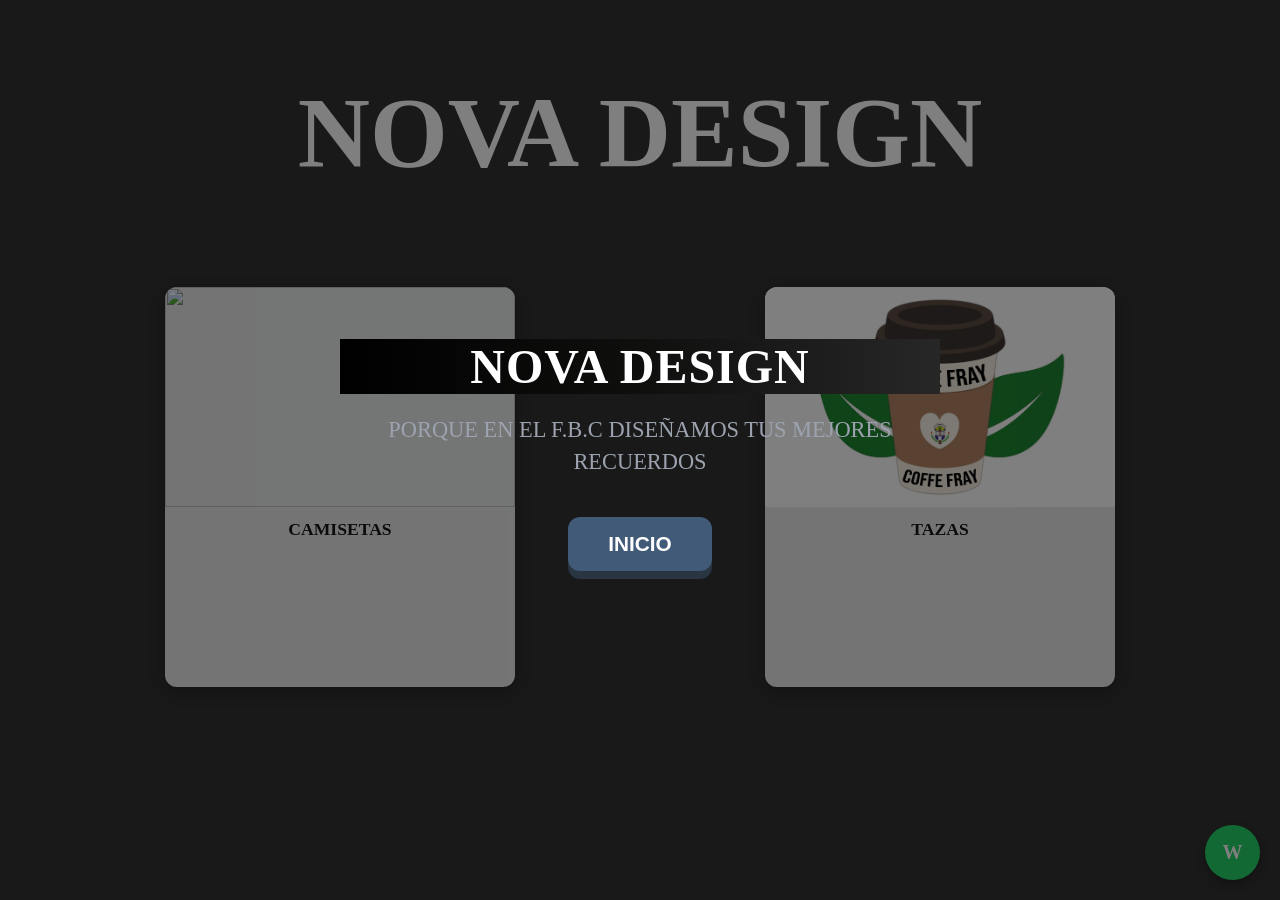
==== HTML/index.html @ 54a17a16 "primer subida" ====
<!DOCTYPE html>
<html lang="es">
<body>
    <div id="intro-screen">
        <div class="intro-content">
           <!---- <div class="intro-logo">
                <img src="ima/logoofivcial del proyecto.jpeg" alt="Logo nova design"</div>-->
            <h1 class="intro-title">NOVA DESIGN</h1>
            <p class="intro-slogan">PORQUE EN EL F.B.C DISEÑAMOS TUS MEJORES RECUERDOS</p>

            <button class="intro-btn" 
                onclick='
             document.getElementById("intro-screen").style.display = "none";
             document.getElementById("main-page").style.display = "block";
  '>
             INICIO
            </button>
        </div>
    </div>
<head>
    <meta charset="UTF-8">
    <meta name="viewport" content="width=device-width, initial-scale=1.0">
    <title>Nova dresign</title>
    <link rel="shortcut icon" href="blob:https://web.whatsapp.com/af030d30-0095-420b-85f1-4673d0466e6e"
        type="image/x-icon">
    <link rel="stylesheet" href="style.css/styleprincipal.css">
    <link rel="stylesheet" href="https://cdnjs.cloudflare.com/ajax/libs/font-awesome/6.2.1/css/all.min.css">
    <link
      rel="shortcut icon"
      href="ima/logoofivcial del proyecto.jpeg"
      type="image/x-icon">
</head>
<div id="container">
        <div class="Titulo">
        <h1>NOVA DESIGN</h1>
        </div>
    
     <div class="botones-flotantes">
    <a href="https://wa.me/+50432146044" target="_blank" class="btn-flotante whatsapp">
        W
    </a>
    <!--
    <a href="https://www.facebook.com/InstitutoFrayBartolomeDeLasCasas" target="_blank" class="btn-flotante facebook">
        F
    </a>
    -->
</div>

      <!-ACA REDES SOCIALEDS-->


<!--COLUMNAS-->
<div class="container">

<div class="grid">
    <a href="pagina1.html" class="box">
        <img src="https://i.pinimg.com/736x/1e/e7/34/1ee734735c4d3c46784f5e6ba01d0889.jpg">
        <p>CAMISETAS</p>
    </a>

    <a href="pagina2tazas.html" class="box">
        <img src="ima/taza1.jpeg">
        <p>TAZAS</p>
    </a>
    <!--
    <a href="paginasudadera1.html" class="box">
        <img src="https://i.pinimg.com/736x/ae/ed/32/aeed32429265b574900ee085a0743a40.jpg">
        <p>SUDADERAS</p>
    </a>
    -->
    <!--
    <a href="paginallaveros1.html" class="box">
        <img src="https://i.pinimg.com/736x/8f/51/81/8f5181c52d2bcf01a1345d360047ee7d.jpg">
        <p>LLAVEROS</p>
    </a>
    -->
    <!--
    <a href="paginagorra1.html" class="box">
        <img src="https://i.pinimg.com/736x/11/35/14/113514abd2e6f5d92deb2eb5db6572f6.jpg">
        <p>GORRAS</p>
    </a>
    -->
    </div>
</div>


     </div>
     </body>
    </html>
---- HTML/style.css/styleprincipal.css ----
body {
    background-color: rgb(50, 50, 51);
}
/* Inicio para el boton */
      #intro-screen {
        position: fixed;
        top: 0;
        left: 0;
        right: 0;
        bottom: 0;
        inset: 0;
        background-image: url('https://i.pinimg.com/736x/35/80/70/358070b7f7a3857e5cbe7daeab0eca86.jpg');
        background-size: cover;
        background-position: center;
        background-repeat: no-repeat;
        display: flex;
        align-items: center;
        justify-content: center;
        z-index: 9999;
      }
      #intro-screen::before {
        content: '';
        position: absolute;
        inset: 0;
        background: rgba(0,0,0,0.5);
        z-index: 1;
      }
        .intro-content {
        position: relative;
        z-index: 2;
        text-align: center;
        color: white;
        padding: 2rem;
        max-width: 90%;
      }
      .intro-logo {
        width: 180px;
        height: 180px;
        margin: 0 auto 1.5rem;
        background: transparent;

        .intro-logo img {
            width: 100%;
            height: 100%;
            object-fit: contain;
            border-radius: 20px;
            box-shadow: 0 10px 30px rgba(0,0,0,0.5);
        }

      }
      .intro-title {
        font-size: 150px;
        margin: 0.5rem 0 1rem;
        background: linear-gradient(90deg, #000000, #0f0f0e, #272728);
        letter-spacing: 1px;
      }
      .intro-slogan {
        font-size: 1.45rem;
        color: #9ca3af;
        margin: 1.5rem 0 3.5rem;
        line-height: 1.4;
        max-width: 600px;
        margin-left: auto;
        margin-right: auto;
        }
        .intro-btn {
            padding: 1.1rem;
            font-size: 1.35rem;
            font-weight: 600;
            background: #415a77;
            color: white;
            border: none;
            border-radius: 12px;
            cursor: pointer;
            transition: all 0.35s aese;
            box-shadow: 0 8px rgba(65, 90, 119, 0.45);
        }
        .intro-btn:hover {
            background: #778da9;
            transform: translateY(-4px);
            box-shadow: 0 16px 40px rgba(119, 141, 169, 0.6);
        }
        #main-page {
            display: none;
        }
        #main-page {
            opacity: 0;
            transition: opacity 0.8s ease;
        }
        #main-page[style*="block"]{
            opacity: 1;
        }







      /*titulo */
        .Titulo {
            display: flex; 
            font-family: Georgia; 
            justify-content: center; 
            color: white; 
            font-size: 50px;   
        }

        .grid {
            display: grid;
            grid-template-columns: repeat(3, 300px);
            gap: 50px;
            justify-content: center;
            margin-top: 20px;
            font-family: 'Franklin Gothic Medium';
            font-size: 25px;
            
        }

        .box {
            height: 400px;
            background: #f1f5f9;
            border-radius: 25px;
            text-decoration: none;
            color: rgb(23, 23, 22);
            display: flex;
            flex-direction: column;
            overflow: hidden;
            transform: transform 0.2s, box-shadow 0.2s;
        }

        .box:hover {
            transform: scale(1.02);
            box-shadow: 0 10px 20px rgba(0, 0, 0, 0. 15);
        }

        .box img {
            width: 100%;
            height: 70%;
            object-fit: cover;
        }

        .box p {
            text-align: center;
            margin: auto;
            font-weight: bold;
        }

.botones-flotantes {
    position: fixed;
    bottom: 20px;
    right: 20px;
    display: flex;
    flex-direction: column;
    gap: 15px;
}

.btn-flotante {
    width: 55px;
    height: 55px;
    border-radius: 50%;
    color: white;
    display: flex;
    justify-content: center;
    align-items: center;
    font-weight: bold;
    text-decoration: none;
    font-size: 20px;
    box-shadow: 0 4px 10px rgba(0,0,0,0.3);
    transition: 0.3s;
}

.whatsapp {
    background-color: #25D366;
}

.facebook {
    background-color: #1877F2;
}

.btn-flotante:hover {
    transform: scale(1.1);
}

/* RESPONSIVE - hace que se vea bien en celular */

* {
  box-sizing: border-box;
}

img {
  max-width: 100%;
  height: auto;
}

/* Contenedor principal (centra y limita ancho) */
.container {
  width: 100%;
  max-width: 1200px;
  margin: 0 auto;
  padding: 0 15px;
}

/* La pantalla de bienvenida (intro) */
#intro-screen {
  background-size: cover;
  background-position: center;
  padding: 20px;
}

.intro-title {
  font-size: 3rem;  /* tamaño base */
  margin: 10px 0;
  text-align: center;
}

.intro-slogan {
  font-size: 1.4rem;
  margin: 20px 0 40px;
  text-align: center;
}

.intro-btn {
  padding: 15px 40px;
  font-size: 1.3rem;
}

/* Las columnas (grid) */
.grid {
  display: flex;
  flex-wrap: wrap;
  gap: 20px;
  justify-content: center;
  margin: 30px 0;
}

.box {
  flex: 1 1 280px;
  min-width: 280px;
  max-width: 350px;
  text-align: center;
  border-radius: 12px;
  overflow: hidden;
}

.box img {
  width: 100%;
  height: 220px;
  object-fit: cover;
}

.box p {
  padding: 10px;
  font-weight: bold;
  margin: 0;
}

/* En celular (menos de 768px): todo vertical y más pequeño */
@media (max-width: 768px) {
  .container {
    padding: 0 10px;
  }

  .intro-title {
    font-size: 2.2rem !important;
  }

  .intro-slogan {
    font-size: 1.1rem !important;
  }

  .intro-btn {
    width: 100%;
    max-width: 300px;
    padding: 12px;
    font-size: 1.1rem;
  }

  .grid {
    flex-direction: column;
    align-items: center;
  }

  .box {
    flex: 1 1 100%;
    min-width: 100%;
    max-width: 100%;
  }

  .box img {
    height: 180px;  /* imágenes más pequeñas en celular */
  }
}
/* ============================================= */

.container {
  width: 100%;
  max-width: 1200px;
  margin: 0 auto;
  padding: 0 10px;
}

.grid {
  display: grid;
  grid-template-columns: repeat(auto-fit, minmax(280px, 1fr)); /* columnas automáticas */
  gap: 20px;                  /* espacio entre tarjetas */
  justify-items: center;      /* centra las tarjetas */
  margin: 30px 0;
}

.box {
  width: 100%;
  max-width: 350px;           /* máximo ancho de cada tarjeta en PC */
  background: #e9eaeb; /*se lo cambie estaba en gris*/
  border-radius: 12px;
  overflow: hidden;
  box-shadow: 0 4px 15px rgba(0,0,0,0.3);
  transition: transform 0.3s;
  text-align: center;
}

.box:hover {
  transform: scale(1.05);
}

.box img {
  width: 100%;
  height: 220px;              /* altura fija para uniformidad */
  object-fit: cover;          /* la foto se ajusta sin distorsionarse */
  object-position: center;
}

.box p {
  padding: 12px;
  margin: 0;
  font-weight: bold;
  font-size: 1.1rem;
}

/* En celulares y tabletas pequeñas: 1 columna (vertical) */
@media (max-width: 768px) {
  .grid {
    grid-template-columns: 1fr;   /* solo 1 columna */
    gap: 25px;
  }

  .box {
    max-width: 100%;
  }

  .box img {
    height: 200px;              /* un poquito más pequeño en móvil */
  }

  .intro-title {
    font-size: 1.4rem;
  }

  .intro-slogan {
    font-size: 1.2rem;
  }

  .intro-btn {
    width: 100%;
    max-width: 320px;
    padding: 12px;
  }
}

/* En tabletas y celulares grandes: 2 columnas */
@media (min-width: 769px) and (max-width: 992px) {
  .grid {
    grid-template-columns: repeat(2, 1fr);  /* 2 columnas */
  }
}

/* En computadoras normales: 3-4 columnas */
@media (min-width: 993px) {
  .grid {
    grid-template-columns: repeat(auto-fit, minmax(300px, 1fr));
  }
}
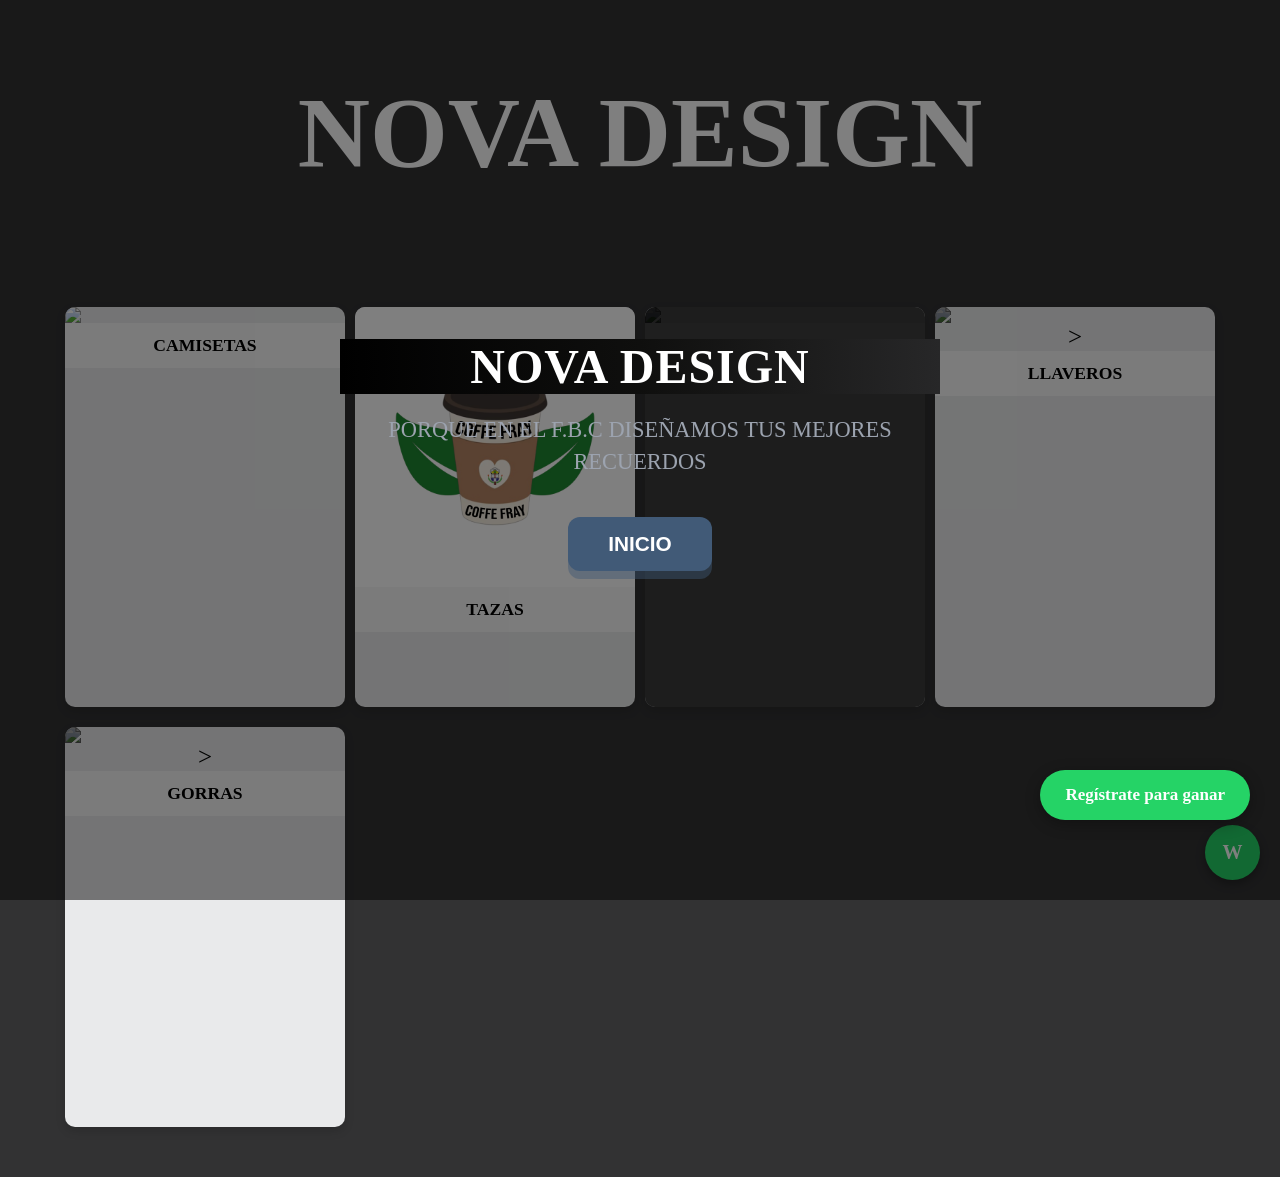
==== commit fc35e8ad: "segunda subida" ====
--- a/HTML/index.html
+++ b/HTML/index.html
@@ -62,28 +62,73 @@
         <img src="ima/taza1.jpeg">
         <p>TAZAS</p>
     </a>
-    <!--
-    <a href="paginasudadera1.html" class="box">
+    
+    <a href="paginasudadera1.html" class="box bloqueada" onclick="bloquearAcceso(event)">
         <img src="https://i.pinimg.com/736x/ae/ed/32/aeed32429265b574900ee085a0743a40.jpg">
         <p>SUDADERAS</p>
+
+        <div class="overlay">
+            <div class="mensaje">
+                <br>
+                <strong></strong><br>
+                <small></small>
+            </div>
+        </div>
     </a>
-    -->
-    <!--
-    <a href="paginallaveros1.html" class="box">
-        <img src="https://i.pinimg.com/736x/8f/51/81/8f5181c52d2bcf01a1345d360047ee7d.jpg">
+    
+
+    <a href="paginallaveros1.html" class="box bloqueada" onclick="bloquearAcceso(event)">
+        <img src="https://i.pinimg.com/736x/8f/51/81/8f5181c52d2bcf01a1345d360047ee7d.jpg" class="bloquearpagina" width="200">>
         <p>LLAVEROS</p>
     </a>
-    -->
-    <!--
-    <a href="paginagorra1.html" class="box">
-        <img src="https://i.pinimg.com/736x/11/35/14/113514abd2e6f5d92deb2eb5db6572f6.jpg">
+    
+
+    <a href="paginagorra1.html" class="box bloqueada" onclick="bloquearAcceso(event)">
+        <img src="https://i.pinimg.com/736x/11/35/14/113514abd2e6f5d92deb2eb5db6572f6.jpg" class="bloquearpagina" width="200">>
         <p>GORRAS</p>
     </a>
-    -->
+
     </div>
 </div>
 
 
+<!-- BOTÓN FLOTANTE + MODAL -->
+<div class="boton-flotante" id="btnRegistro">
+   Regístrate para ganar
+</div>
+
+
+<div class="modal" id="modalRegistro">
+  <div class="modal-content">
+    <h2>Regístrate y gana</h2>
+    
+    <form id="formRegistro">
+      <div class="form-group">
+        <label for="nombre">Nombre completo</label>
+        <input type="text" id="nombre" placeholder="Escribe tu nombre completo">
+        <span class="error" id="errorNombre">El nombre es obligatorio</span>
+      </div>
+
+      <div class="form-group">
+        <label for="whatsapp">WhatsApp (número)</label>
+        <input type="tel" id="whatsapp" placeholder="Escribe tu número">
+        <span class="error" id="errorWhatsapp">El WhatsApp es obligatorio</span>
+      </div>
+
+      <div class="botones">
+        <button type="button" class="btn-enviar" id="btnEnviar">Enviar</button>
+        <button type="button" class="btn-salir" id="btnSalir">Salir</button>
+      </div>
+    </form>
+
+    <div class="mensaje-gracias" id="mensajeGracias">
+      ¡Gracias por participar!<br>
+      Te contactaremos pronto por WhatsApp.
+    </div>
+  </div>
+</div>
+
+    <script src="./Inter/principal.js"></script>
      </div>
      </body>
     </html>
--- a/HTML/style.css/styleprincipal.css
+++ b/HTML/style.css/styleprincipal.css
@@ -379,4 +379,203 @@
   .grid {
     grid-template-columns: repeat(auto-fit, minmax(300px, 1fr));
   }
+}
+
+
+
+.grid {
+    display: grid;
+    grid-template-columns: repeat(auto-fit, minmax(250px, 1fr));
+    gap: 20px;
+    padding: 20px;
+}
+
+.box {
+    position: relative;           /* Muy importante */
+    display: block;
+    text-decoration: none;
+    color: inherit;
+    border-radius: 10px;
+    overflow: hidden;
+    box-shadow: 0 4px 10px rgba(0,0,0,0.15);
+    transition: transform 0.3s;
+}
+
+.box:hover {
+    transform: scale(1.05);
+  box-shadow: 0 10px 30px rgb(215, 52, 52);
+}
+
+.box img {
+    width: 100%;
+    height: auto;
+    display: block;
+}
+
+.box p {
+    text-align: center;
+    padding: 12px;
+    margin: 0;
+    background: #f8f8f8;
+    font-weight: bold;
+}
+
+/* ==================== ESTILO DE BLOQUEO ==================== */
+.box.bloqueada {
+    cursor: not-allowed;
+}
+
+.box.bloqueada img {
+    filter: brightness(0.65) grayscale(0.3);   /* Hace que se vea "desactivada" */
+}
+
+.overlay {
+    position: absolute;
+    top: 0;
+    left: 0;
+    width: 100%;
+    height: 100%;
+    background: rgba(0, 0, 0, 0.75);
+    display: flex;
+    align-items: center;
+    justify-content: center;
+    text-align: center;
+    color: white;
+    z-index: 2;
+}
+
+.mensaje {
+    padding: 15px;
+}
+
+.mensaje strong {
+    font-size: 1.1em;
+    color: #ffeb3b;
+}
+
+/* ==================== BOTÓN FLOTANTE ==================== */
+.boton-flotante {
+  position: fixed;
+  bottom: 80px;
+  right: 30px;
+  background-color: #25D366;
+  color: white;
+  padding: 15px 25px;
+  border-radius: 50px;
+  font-size: 17px;
+  font-weight: bold;
+  box-shadow: 0 4px 15px rgba(0, 0, 0, 0.3);
+  cursor: pointer;
+  z-index: 10000;
+  transition: all 0.3s ease;
+  display: flex;
+  align-items: center;
+  gap: 8px;
+}
+
+.boton-flotante:hover {
+  transform: scale(1.08);
+  background-color: #20b95c;
+}
+
+/* ==================== MODAL ==================== */
+.modal {
+  display: none;
+  position: fixed;
+  z-index: 20000;
+  left: 0;
+  top: 0;
+  width: 100%;
+  height: 100%;
+  background-color: rgba(0, 0, 0, 0.7);
+  justify-content: center;
+  align-items: center;
+}
+
+.modal-content {
+  background-color: rgb(19, 17, 17);
+  padding: 30px 25px;
+  border-radius: 12px;
+  width: 90%;
+  max-width: 420px;
+  box-shadow: 0 10px 30px rgb(215, 52, 52);
+  text-align: left;
+  font-family: Georgia;
+}
+
+.modal h2 {
+  text-align: center;
+  margin: 0 0 25px 0;
+  color: #333;
+}
+
+.form-group {
+  margin-bottom: 18px;
+}
+
+.form-group label {
+  display: block;
+  margin-bottom: 6px;
+  font-weight: bold;
+  color: #ede7e7;
+}
+
+.form-group input {
+  width: 100%;
+  padding: 12px 14px;
+  border: 1px solid #ccc;
+  border-radius: 8px;
+  font-size: 16px;
+  box-sizing: border-box;
+}
+
+.error {
+  color: #e74c3c;
+  font-family: Impact;
+  font-size: 14px;
+  margin-top: 4px;
+  display: none;
+}
+
+.botones {
+  display: flex;
+  gap: 12px;
+  margin-top: 25px;
+}
+
+.btn-enviar, .btn-salir {
+  flex: 1;
+  padding: 14px;
+  font-size: 16px;
+  font-weight: bold;
+  border: none;
+  border-radius: 8px;
+  cursor: pointer;
+}
+
+.btn-enviar {
+  background-color: #25D366;
+  color: white;
+}
+
+.btn-enviar:hover {
+  background-color: #20b95c;
+}
+
+.btn-salir {
+  background-color: #e0e0e0;
+  color: #333;
+}
+
+.btn-salir:hover {
+  background-color: #ccc;
+}
+
+.mensaje-gracias {
+  display: none;
+  text-align: center;
+  font-size: 18px;
+  color: #25D366;
+  font-weight: bold;
+  padding: 20px 0;
 }
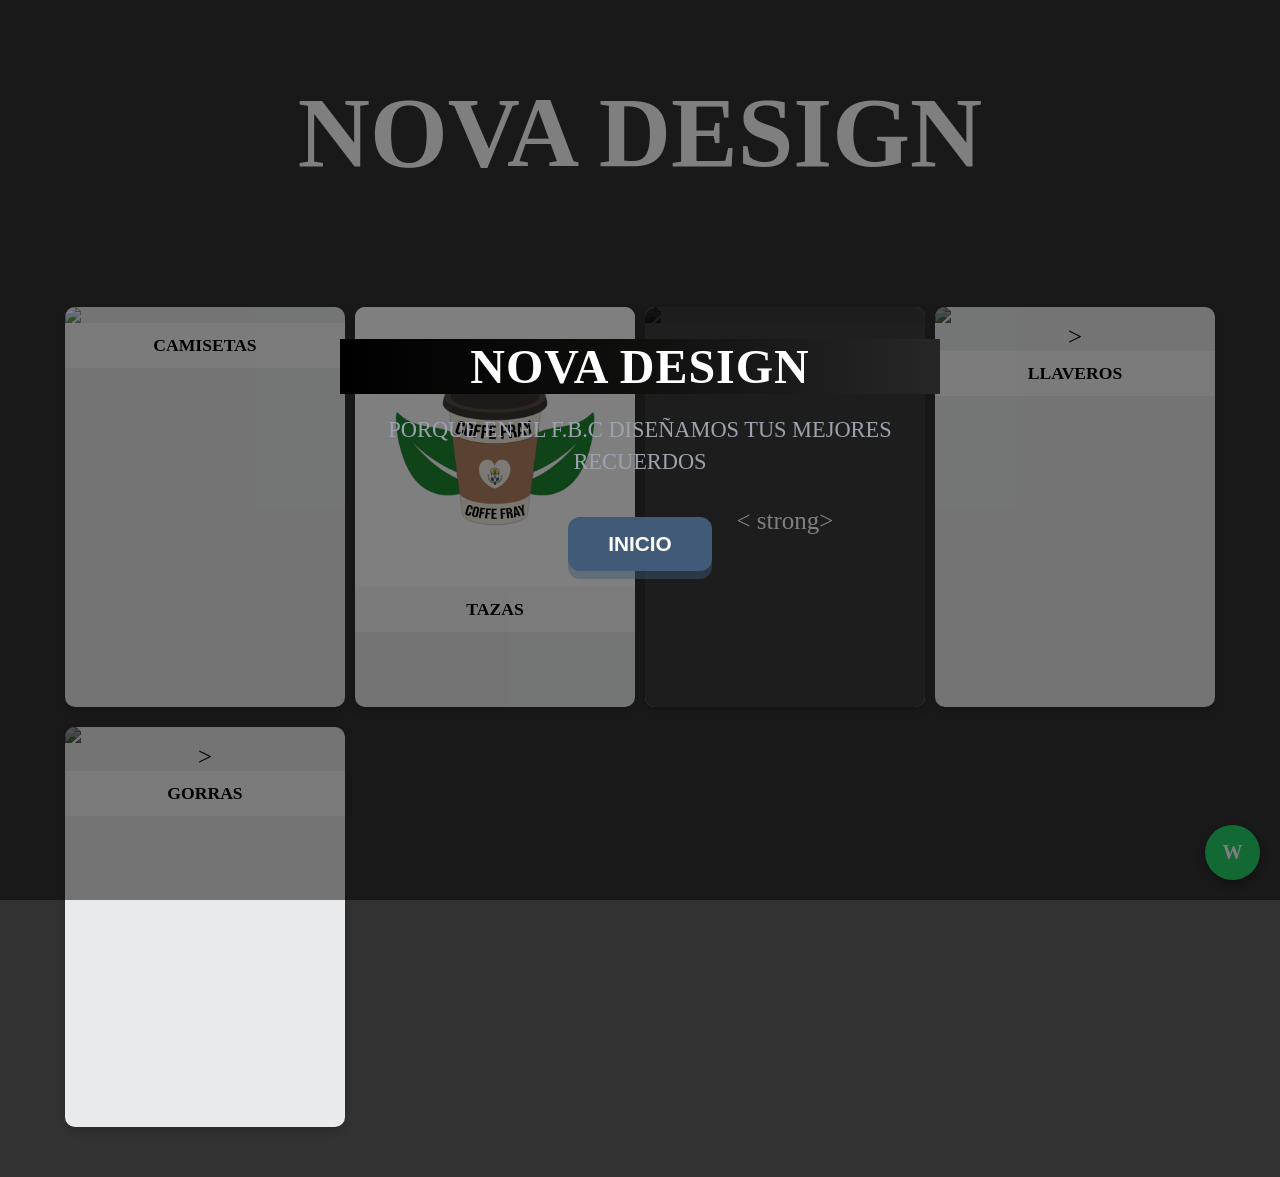
==== commit 6f4cb1a2: "tercercommit" ====
--- a/HTML/index.html
+++ b/HTML/index.html
@@ -3,8 +3,6 @@
 <body>
     <div id="intro-screen">
         <div class="intro-content">
-           <!---- <div class="intro-logo">
-                <img src="ima/logoofivcial del proyecto.jpeg" alt="Logo nova design"</div>-->
             <h1 class="intro-title">NOVA DESIGN</h1>
             <p class="intro-slogan">PORQUE EN EL F.B.C DISEÑAMOS TUS MEJORES RECUERDOS</p>
 
@@ -20,7 +18,7 @@
 <head>
     <meta charset="UTF-8">
     <meta name="viewport" content="width=device-width, initial-scale=1.0">
-    <title>Nova dresign</title>
+    <title>Nova design</title>
     <link rel="shortcut icon" href="blob:https://web.whatsapp.com/af030d30-0095-420b-85f1-4673d0466e6e"
         type="image/x-icon">
     <link rel="stylesheet" href="style.css/styleprincipal.css">
@@ -61,6 +59,8 @@
     <a href="pagina2tazas.html" class="box">
         <img src="ima/taza1.jpeg">
         <p>TAZAS</p>
+
+
     </a>
     
     <a href="paginasudadera1.html" class="box bloqueada" onclick="bloquearAcceso(event)">
@@ -70,7 +70,7 @@
         <div class="overlay">
             <div class="mensaje">
                 <br>
-                <strong></strong><br>
+                <   strong></strong><br>
                 <small></small>
             </div>
         </div>
@@ -93,6 +93,7 @@
 
 
 <!-- BOTÓN FLOTANTE + MODAL -->
+ <!---
 <div class="boton-flotante" id="btnRegistro">
    Regístrate para ganar
 </div>
@@ -127,8 +128,11 @@
     </div>
   </div>
 </div>
+--> 
 
     <script src="./Inter/principal.js"></script>
+     </div>
+       
      </div>
      </body>
     </html>
--- a/HTML/style.css/styleprincipal.css
+++ b/HTML/style.css/styleprincipal.css
@@ -53,6 +53,7 @@
         margin: 0.5rem 0 1rem;
         background: linear-gradient(90deg, #000000, #0f0f0e, #272728);
         letter-spacing: 1px;
+        justify-content: center;
       }
       .intro-slogan {
         font-size: 1.45rem;
